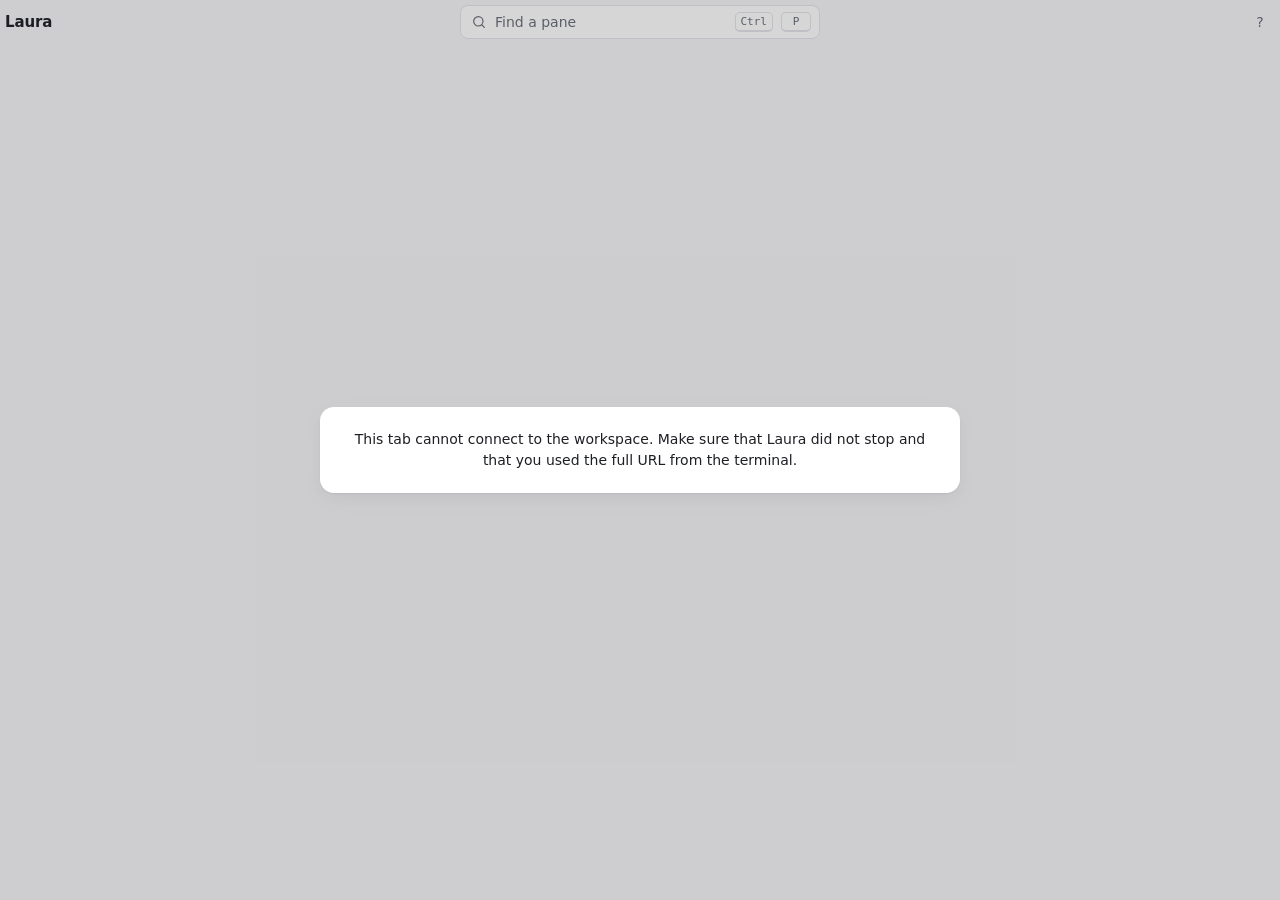
==== assets/web/index.html @ 5c7837b5 "The web app returns to the workspaces, and the start errors read plainly (#94) Co-Authored-By: Claud" ====
<!doctype html>
<html lang="en">
<head>
<meta charset="utf-8">
<title>Laura</title>
<base target="_blank">
<link rel="stylesheet" href="xterm.css">
<link rel="stylesheet" href="style.css">
<script src="xterm.js"></script>
<script src="addon-webgl.js"></script>
<script src="addon-unicode11.js"></script>
<script src="idiomorph.js"></script>
</head>
<body>
<header id="top"><div class="l"><a class="brand tip-l" id="brand">Laura</a><button class="wsw tip-l" id="wsw" aria-haspopup="menu" aria-expanded="false" aria-controls="menu" disabled><span class="wl" id="wlabel"></span><span class="crumb" id="wroot"></span><span class="caret" id="caret" hidden>▾</span></button></div><button class="find tip-c" id="findbtn" data-tip="Find a pane  Ctrl+P" aria-label="Find a pane  Ctrl+P"><svg class="ic" viewBox="0 0 24 24" fill="none" stroke="currentColor" stroke-width="1.8" stroke-linecap="round"><circle cx="11" cy="11" r="7"/><path d="m20 20-3.5-3.5"/></svg><span>Find a pane</span><kbd>Ctrl</kbd><kbd>P</kbd></button><div class="r"><button class="iconbtn" id="helpbtn" data-tip="Keystrokes  Ctrl+H" aria-label="Keystrokes  Ctrl+H">?</button></div><div class="menu" id="menu" role="menu" aria-label="Workspaces" tabindex="-1" hidden></div></header>
<div id="grid">
<div id="ws" tabindex="-1"></div>
<div id="notice"></div>
</div>
<div id="status"><div id="hint"></div><div id="sbar"></div></div>
<div id="veil" class="veil" hidden><div id="help" class="modal help" hidden></div><div id="popup" class="modal" hidden><input id="pq" placeholder="Find a pane or a workspace" autocomplete="off"><div id="prows"></div></div></div>
<div id="overlay" hidden><div class="box"><p id="overlay-text"></p><div class="obtns"><button id="continue" hidden>Use this tab</button><button id="showws" hidden>Show the workspaces</button></div></div></div>
<script src="app.js"></script>
</body>
</html>
---- assets/web/xterm.css ----
/**
 * Copyright (c) 2014 The xterm.js authors. All rights reserved.
 * Copyright (c) 2012-2013, Christopher Jeffrey (MIT License)
 * https://github.com/chjj/term.js
 * @license MIT
 *
 * Permission is hereby granted, free of charge, to any person obtaining a copy
 * of this software and associated documentation files (the "Software"), to deal
 * in the Software without restriction, including without limitation the rights
 * to use, copy, modify, merge, publish, distribute, sublicense, and/or sell
 * copies of the Software, and to permit persons to whom the Software is
 * furnished to do so, subject to the following conditions:
 *
 * The above copyright notice and this permission notice shall be included in
 * all copies or substantial portions of the Software.
 *
 * THE SOFTWARE IS PROVIDED "AS IS", WITHOUT WARRANTY OF ANY KIND, EXPRESS OR
 * IMPLIED, INCLUDING BUT NOT LIMITED TO THE WARRANTIES OF MERCHANTABILITY,
 * FITNESS FOR A PARTICULAR PURPOSE AND NONINFRINGEMENT. IN NO EVENT SHALL THE
 * AUTHORS OR COPYRIGHT HOLDERS BE LIABLE FOR ANY CLAIM, DAMAGES OR OTHER
 * LIABILITY, WHETHER IN AN ACTION OF CONTRACT, TORT OR OTHERWISE, ARISING FROM,
 * OUT OF OR IN CONNECTION WITH THE SOFTWARE OR THE USE OR OTHER DEALINGS IN
 * THE SOFTWARE.
 *
 * Originally forked from (with the author's permission):
 *   Fabrice Bellard's javascript vt100 for jslinux:
 *   http://bellard.org/jslinux/
 *   Copyright (c) 2011 Fabrice Bellard
 *   The original design remains. The terminal itself
 *   has been extended to include xterm CSI codes, among
 *   other features.
 */

/**
 *  Default styles for xterm.js
 */

.xterm {
    cursor: text;
    position: relative;
    user-select: none;
    -ms-user-select: none;
    -webkit-user-select: none;
}

.xterm.focus,
.xterm:focus {
    outline: none;
}

.xterm .xterm-helpers {
    position: absolute;
    top: 0;
    /**
     * The z-index of the helpers must be higher than the canvases in order for
     * IMEs to appear on top.
     */
    z-index: 5;
}

.xterm .xterm-helper-textarea {
    padding: 0;
    border: 0;
    margin: 0;
    /* Move textarea out of the screen to the far left, so that the cursor is not visible */
    position: absolute;
    opacity: 0;
    left: -9999em;
    top: 0;
    width: 0;
    height: 0;
    z-index: -5;
    /** Prevent wrapping so the IME appears against the textarea at the correct position */
    white-space: nowrap;
    overflow: hidden;
    resize: none;
}

.xterm .composition-view {
    /* TODO: Composition position got messed up somewhere */
    background: #000;
    color: #FFF;
    display: none;
    position: absolute;
    white-space: nowrap;
    z-index: 1;
}

.xterm .composition-view.active {
    display: block;
}

.xterm .xterm-viewport {
    /* On OS X this is required in order for the scroll bar to appear fully opaque */
    background-color: #000;
    overflow-y: scroll;
    cursor: default;
    position: absolute;
    right: 0;
    left: 0;
    top: 0;
    bottom: 0;
}

.xterm .xterm-screen {
    position: relative;
}

.xterm .xterm-screen canvas {
    position: absolute;
    left: 0;
    top: 0;
}

.xterm-char-measure-element {
    display: inline-block;
    visibility: hidden;
    position: absolute;
    top: 0;
    left: -9999em;
    line-height: normal;
}

.xterm.enable-mouse-events {
    /* When mouse events are enabled (eg. tmux), revert to the standard pointer cursor */
    cursor: default;
}

.xterm.xterm-cursor-pointer,
.xterm .xterm-cursor-pointer {
    cursor: pointer;
}

.xterm.column-select.focus {
    /* Column selection mode */
    cursor: crosshair;
}

.xterm .xterm-accessibility:not(.debug),
.xterm .xterm-message {
    position: absolute;
    left: 0;
    top: 0;
    bottom: 0;
    right: 0;
    z-index: 10;
    color: transparent;
    pointer-events: none;
}

.xterm .xterm-accessibility-tree:not(.debug) *::selection {
  color: transparent;
}

.xterm .xterm-accessibility-tree {
  font-family: monospace;
  user-select: text;
  white-space: pre;
}

.xterm .xterm-accessibility-tree > div {
  transform-origin: left;
  width: fit-content;
}

.xterm .live-region {
    position: absolute;
    left: -9999px;
    width: 1px;
    height: 1px;
    overflow: hidden;
}

.xterm-dim {
    /* Dim should not apply to background, so the opacity of the foreground color is applied
     * explicitly in the generated class and reset to 1 here */
    opacity: 1 !important;
}

.xterm-underline-1 { text-decoration: underline; }
.xterm-underline-2 { text-decoration: double underline; }
.xterm-underline-3 { text-decoration: wavy underline; }
.xterm-underline-4 { text-decoration: dotted underline; }
.xterm-underline-5 { text-decoration: dashed underline; }

.xterm-overline {
    text-decoration: overline;
}

.xterm-overline.xterm-underline-1 { text-decoration: overline underline; }
.xterm-overline.xterm-underline-2 { text-decoration: overline double underline; }
.xterm-overline.xterm-underline-3 { text-decoration: overline wavy underline; }
.xterm-overline.xterm-underline-4 { text-decoration: overline dotted underline; }
.xterm-overline.xterm-underline-5 { text-decoration: overline dashed underline; }

.xterm-strikethrough {
    text-decoration: line-through;
}

.xterm-screen .xterm-decoration-container .xterm-decoration {
	z-index: 6;
	position: absolute;
}

.xterm-screen .xterm-decoration-container .xterm-decoration.xterm-decoration-top-layer {
	z-index: 7;
}

.xterm-decoration-overview-ruler {
    z-index: 8;
    position: absolute;
    top: 0;
    right: 0;
    pointer-events: none;
}

.xterm-decoration-top {
    z-index: 2;
    position: relative;
}



/* Derived from vs/base/browser/ui/scrollbar/media/scrollbar.css */

/* xterm.js customization: Override xterm's cursor style */
.xterm .xterm-scrollable-element > .scrollbar {
    cursor: default;
}

/* Arrows */
.xterm .xterm-scrollable-element > .scrollbar > .scra {
	cursor: pointer;
	font-size: 11px !important;
}

.xterm .xterm-scrollable-element > .visible {
	opacity: 1;

	/* Background rule added for IE9 - to allow clicks on dom node */
	background:rgba(0,0,0,0);

	transition: opacity 100ms linear;
	/* In front of peek view */
	z-index: 11;
}
.xterm .xterm-scrollable-element > .invisible {
	opacity: 0;
	pointer-events: none;
}
.xterm .xterm-scrollable-element > .invisible.fade {
	transition: opacity 800ms linear;
}

/* Scrollable Content Inset Shadow */
.xterm .xterm-scrollable-element > .shadow {
	position: absolute;
	display: none;
}
.xterm .xterm-scrollable-element > .shadow.top {
	display: block;
	top: 0;
	left: 3px;
	height: 3px;
	width: 100%;
	box-shadow: var(--vscode-scrollbar-shadow, #000) 0 6px 6px -6px inset;
}
.xterm .xterm-scrollable-element > .shadow.left {
	display: block;
	top: 3px;
	left: 0;
	height: 100%;
	width: 3px;
	box-shadow: var(--vscode-scrollbar-shadow, #000) 6px 0 6px -6px inset;
}
.xterm .xterm-scrollable-element > .shadow.top-left-corner {
	display: block;
	top: 0;
	left: 0;
	height: 3px;
	width: 3px;
}
.xterm .xterm-scrollable-element > .shadow.top.left {
	box-shadow: var(--vscode-scrollbar-shadow, #000) 6px 0 6px -6px inset;
}
---- assets/web/style.css ----
/* The workspace is light; the shell and an editor view keep Nord. The ANSI palette is the one place
   colors live: app.js hands `:root`'s Nord set and `--term-*` to xterm.js, and `src/web.rs` styles
   pane rows with `var(--ansi-N)`, which `.rows` overrides with a light set. */
/* Bundled, so the cell grid measures one font on every machine. */
@font-face { font-family: Inter; src: url(/fonts/Inter.woff2) format("woff2"); font-weight: 100 900; font-display: block; }
@font-face { font-family: "JetBrains Mono"; src: url(/fonts/JetBrainsMono.woff2) format("woff2"); font-weight: 100 800; font-display: block; }
:root {
  --bg: #f5f5f7; --pane: #fff; --line: #e3e4e9; --line2: #eeeff2;
  --fg: #1d1f24; --mute: #686d78; --faint: #a0a4ad;
  --acc: #4f5bd5; --acc-soft: #eff0fd; --acc-line: #c7ccf5;
  --hl: #fdf6d3;
  --warn: #9a5a09; --warn-soft: #fff5e6; --warn-line: #f0d6a6;
  --you: #3d4250;
  --ok: #1d7d4c; --ok-soft: #e4f5eb; --bad: #bf3a32; --bad-soft: #fdeceb;
  --sans: Inter, system-ui, sans-serif; --mono: "JetBrains Mono", ui-monospace, Consolas, monospace;
  --thumb: #c4c7cf;
  --r: 10px; --shadow: 0 1px 2px rgb(16 24 40 / .05), 0 6px 20px rgb(16 24 40 / .06);
  --term-bg: #2e3440; --term-fg: #d8dee9; --term-sel: #434c5e;
  --ansi-0: #3b4252; --ansi-1: #bf616a; --ansi-2: #a3be8c; --ansi-3: #ebcb8b;
  --ansi-4: #81a1c1; --ansi-5: #b48ead; --ansi-6: #88c0d0; --ansi-7: #e5e9f0;
  --ansi-8: #4c566a; --ansi-9: #bf616a; --ansi-10: #a3be8c; --ansi-11: #ebcb8b;
  --ansi-12: #81a1c1; --ansi-13: #b48ead; --ansi-14: #8fbcbb; --ansi-15: #eceff4;
}
/* Matches `src/web.rs` LIGHT. */
.rows {
  --ansi-0: #24292f; --ansi-1: #cf222e; --ansi-2: #1d7d4c; --ansi-3: #9a5a09;
  --ansi-4: #0550ae; --ansi-5: #8250df; --ansi-6: #1b7c83; --ansi-7: #6e7781;
  --ansi-8: #686d78; --ansi-9: #bf3a32; --ansi-10: #1d7d4c; --ansi-11: #9a5a09;
  --ansi-12: #0550ae; --ansi-13: #8250df; --ansi-14: #1b7c83; --ansi-15: #1d1f24;
}

html, body { margin: 0; height: 100%; overflow: hidden; background: var(--bg); color: var(--fg); }
/* A window smaller than the workspace's minimum scrolls; `#top`, `#grid` and `#status` lay out on
   the body, not on the window. */
html { overflow: auto; }
body { position: relative; min-width: 400px; min-height: 300px; }
body, button { font: 14px var(--sans); -webkit-font-smoothing: antialiased; }
body { line-height: 1.5; }
/* The cell grid stays monospace, so measurement and the rows don't move. */
.probe, .row, .g, .term { font-family: var(--mono); }
.probe { position: absolute; visibility: hidden; white-space: pre; line-height: normal; }
.mute { color: var(--mute); }
.sm { font-size: 12px; }

/* A button's tooltip, which shows at once: the label, two spaces, the keystroke. It aligns to the
   button's right edge; `.tip-c` centers it, `.tip-l` aligns it left, `.tip-up` puts it above. */
[data-tip] { position: relative; }
[data-tip]:hover::after {
  content: attr(data-tip); position: absolute; top: calc(100% + 6px); right: 0; z-index: 60; white-space: pre;
  pointer-events: none; padding: 4px 8px; border-radius: 6px; font: 500 12px/1.4 var(--sans); color: #fff; background: #23262d;
}
.tip-c[data-tip]:hover::after { right: auto; left: 50%; transform: translateX(-50%); }
.tip-l[data-tip]:hover::after { right: auto; left: 0; }
.tip-up[data-tip]:hover::after { top: auto; bottom: calc(100% + 6px); }
/* The highlight chip's `×` has its own tooltip. */
.hlc:has(.x:hover)::after { display: none; }

/* The top bar and the bottom line line up with the panes' outer edges: `--side` is the grid's
   margin (`report` in app.js), and a pane's card is inset 5px. */
#top {
  position: absolute; top: 0; left: 0; right: 0; height: 44px; box-sizing: border-box;
  display: grid; grid-template-columns: 1fr auto 1fr; align-items: center; gap: 12px; padding: 0 calc(var(--side, 0px) + 5px);
}
#top .l, #top .r { display: flex; align-items: center; gap: 10px; min-width: 0; }
#top .r { grid-column: 3; justify-content: flex-end; }
.brand { font-weight: 600; font-size: 15px; letter-spacing: -.01em; }
/* With a Laura server, the brand links to the Laura server's page; without one it is plain text. */
a.brand { color: inherit; text-decoration: none; }
a.brand[href]:hover { color: var(--acc); }
/* A long folder ends in … at its column's edge, short of **Find a pane**. */
.crumb { color: var(--mute); white-space: nowrap; overflow: hidden; text-overflow: ellipsis; }
.crumb::before { content: "/"; margin-right: 10px; color: var(--faint); }
.crumb:empty { display: none; }
/* The workspace switcher: the session label and the folder, then ▾ when it has a menu. In a narrow
   window the folder ends in … first, then the session label. */
.wsw {
  display: flex; align-items: center; gap: 8px; min-width: 0; padding: 3px 8px; cursor: pointer;
  color: var(--fg); background: none; border: 1px solid transparent; border-radius: 8px;
}
.wsw:not(:disabled):hover, .wsw[aria-expanded=true] { background: #fff; border-color: var(--line); }
.wsw:disabled { cursor: default; padding-left: 0; }
.wsw[aria-expanded=true]::after { display: none; }
.wsw .wl { flex: 0 1 auto; min-width: 2ch; font-weight: 500; white-space: nowrap; overflow: hidden; text-overflow: ellipsis; }
.wsw .crumb { flex: 0 1000 auto; min-width: 0; }
.wsw .crumb::before { content: none; }
.fallback { color: var(--mute); font-weight: 400 !important; }
.caret { flex: none; color: var(--faint); font-size: 11px; }
.menu {
  position: absolute; top: 40px; z-index: 45; width: 360px; max-width: calc(100vw - 16px); box-sizing: border-box;
  padding: 6px 0; background: #fff; border: 1px solid var(--line); border-radius: var(--r); box-shadow: var(--shadow); outline: none;
}
.mh, .ph { padding: 4px 14px; font-size: 11px; text-transform: uppercase; letter-spacing: .05em; color: var(--faint); }
.mi { display: flex; align-items: center; gap: 10px; padding: 7px 14px; cursor: pointer; }
.mi:is(:hover, .on) { background: var(--acc-soft); }
.mi.cur { cursor: default; background: none; }
.wdot { width: 8px; height: 8px; border-radius: 50%; background: var(--faint); flex: none; }
.mi.cur .wdot { background: var(--acc); }
.mt { min-width: 0; }
.mt > div { white-space: nowrap; overflow: hidden; text-overflow: ellipsis; }
.mt .wl { font-weight: 500; }
.mt .p { font: 12px var(--mono); color: var(--mute); }
.chk { margin-left: auto; color: var(--acc); }
.nt { margin-left: auto; flex: none; padding: 0 7px; color: var(--mute); background: #fff; border: 1px solid var(--line); border-radius: 6px; cursor: pointer; }
.nt:hover { color: var(--fg); }
.msep { margin: 6px 0; border-top: 1px solid var(--line2); }
.mnew { color: var(--acc); font-weight: 500; }
.mfoot { padding: 4px 14px; font-size: 12px; color: var(--mute); }
.iconbtn {
  width: 30px; height: 30px; display: grid; place-items: center; border: 0; border-radius: 7px;
  color: var(--mute); background: none; cursor: pointer;
}
.iconbtn:hover { background: #e9eaee; color: var(--fg); }
.find {
  width: 360px; display: flex; align-items: center; gap: 8px; padding: 6px 8px 6px 10px; cursor: pointer;
  color: var(--mute); background: #fff; border: 1px solid var(--line); border-radius: 8px;
}
.find:hover { border-color: #cfd2da; }
.find span { flex: 1; text-align: left; }
/* In a narrow window the top bar has no room for the 360px box, so it shows only the ⌕; its
   tooltip names it. */
@media (width < 600px) {
  .find { width: auto; }
  .find :is(span, kbd) { display: none; }
}

/* Laura's cell grid, right below the top bar and centered across. Not `transform`, which blurs
   xterm's WebGL canvas. */
#grid {
  position: absolute; top: 44px; left: 0; right: 0; margin: 0 auto;
  width: calc(var(--cw) * var(--cols)); height: calc(var(--ch) * var(--rows));
}
#ws { position: absolute; inset: 0; outline: none; }

/* Every pane sits on Laura's cell grid: x/y/w/h are cells, --cw/--ch one cell in px. The card is
   inset 5px in the pane's cells, so two panes are 10px apart and the card's inner edge is 6px in. */
/* A size container, so a narrow pane's header drops its parts in steps and a short pane shows its
   line (below); the layout sets each pane's width and height, so containment changes no size.
   Containment makes each pane a stacking context: the hovered pane comes forward, so its tooltips
   cover its neighbors. */
.pane { position: absolute; box-sizing: border-box; container-type: size; }
.pane:hover { z-index: 1; }
/* A popover can extend past its pane, over the neighbors. */
.pane:has(> .popwrap) { z-index: 2; }
.pane::before {
  content: ""; position: absolute; pointer-events: none; inset: 5px;
  background: var(--pane); border: 1px solid var(--line); border-radius: var(--r);
  transition: border-color .15s, box-shadow .15s;
}
.pane.focused::before { border-color: var(--acc); box-shadow: 0 0 0 3px var(--acc-soft); }

/* The pane header covers the rect's top two border rows; the body keeps (w-2)×(h-3) cells, as
   `Tab::inner` sizes the terminals. */
.head {
  position: absolute; top: 6px; left: 6px; right: 6px; z-index: 3; height: calc(3 * var(--ch) - 12px);
  box-sizing: border-box; display: flex; align-items: center; gap: 8px; padding: 0 8px 0 12px;
  border-bottom: 1px solid var(--line2); white-space: nowrap;
}
/* !important: over each element's own `display`. */
.head [hidden] { display: none !important; }
:where(.head) button { font: inherit; color: inherit; background: none; border: 0; padding: 0; cursor: pointer; }
.ic { width: 16px; height: 16px; flex: none; }
.head > .ic { color: var(--faint); }
.grow { flex: 1; }
.pid { font: 500 11px/18px var(--mono); color: var(--mute); border: 1px solid var(--line); border-radius: 5px; padding: 0 5px; }
.pane.focused .pid { color: #fff; background: var(--acc); border-color: var(--acc); }
/* The unseen marker. */
.dot { width: 7px; height: 7px; border-radius: 50%; background: var(--acc); flex: none; }
.pane:not(.unseen) .dot { display: none; }
.name { font-weight: 500; display: flex; align-items: center; gap: 6px; min-width: 48px; flex-shrink: 0.1; }
.nm { min-width: 0; overflow: hidden; text-overflow: ellipsis; }
.chips { display: flex; align-items: center; gap: 8px; }
/* A narrow header's chips, folded into one dot. */
.cdot { display: none; width: 8px; height: 8px; border-radius: 50%; background: var(--warn); flex: none; }
.delta { display: flex; gap: 4px; font: 500 12px var(--mono); }
.add { color: var(--ok); }
.del { color: var(--bad); }
.chip {
  display: inline-flex; align-items: center; gap: 5px; height: 22px; padding: 0 8px; border-radius: 11px;
  font-size: 12px; font-weight: 500; background: #f0f1f4; color: var(--mute);
}
.chip.ok { background: var(--ok-soft); color: var(--ok); }
.chip.warn { background: var(--warn-soft); color: var(--warn); }
.chip.bad { background: var(--bad-soft); color: var(--bad); }
.chip.new { background: var(--acc-soft); color: var(--acc); }
.chip.hlc { background: var(--hl); color: #7a5b06; }
.chip.hlc:hover { background: #fbefb5; }
.chip.sm { height: 18px; font-size: 11px; padding: 0 6px; }
.chip .ic { width: 13px; height: 13px; }
.chip .x { margin-left: 2px; padding: 0 2px; border-radius: 4px; opacity: .7; }
.chip .x:hover { opacity: 1; background: rgb(0 0 0 / .06); }
.threads { display: flex; align-items: center; gap: 6px; height: 30px; padding: 0 8px 0 4px; border-radius: 7px; font-size: 13px; color: var(--mute); }
.threads:hover, .threads.on { background: #f0f1f4; color: var(--fg); }
.submit {
  height: 28px; padding: 0 10px; border-radius: 7px; font-size: 13px; font-weight: 500;
  color: #fff; background: var(--acc);
}
.submit:hover { filter: brightness(1.07); }
.submit.submitting { opacity: .7; }
.submit.failed { background: var(--bad); }
.tools { display: flex; gap: 2px; padding-left: 4px; margin-left: 2px; border-left: 1px solid var(--line2); }
.tool { width: 28px; height: 28px; display: grid; place-items: center; border-radius: 7px; color: var(--mute); }
.tool:hover { background: #f0f1f4; color: var(--fg); }
.tool.on, .pane.comment-mode .tool[data-act=cm] { background: var(--acc-soft); color: var(--acc); }
.head .more { display: none; }
/* A narrow pane's header drops its parts in steps until it fits (`fitHead` in app.js sets
   `data-fit`); every action stays one click away in **More**. */
.pane:is([data-fit="1"], [data-fit="2"], [data-fit="3"], [data-fit="4"], [data-fit="5"]) :is(.tl, .head > .ic) { display: none; }
.pane:is([data-fit="2"], [data-fit="3"], [data-fit="4"], [data-fit="5"]) .head :is(.chips, .delta, .url, .spin, .live) { display: none; }
.pane:is([data-fit="2"], [data-fit="3"], [data-fit="4"], [data-fit="5"]) .head .cdot { display: block; }
.pane:is([data-fit="3"], [data-fit="4"], [data-fit="5"]) .head .tools { display: none; }
.pane:is([data-fit="3"], [data-fit="4"], [data-fit="5"]) .head .more { display: grid; }
.pane:is([data-fit="4"], [data-fit="5"]) .head :is(.threads, .submit, .seg) { display: none; }
.pane:is([data-fit="4"], [data-fit="5"]) .head .name { min-width: 0; }
.pane:is([data-fit="4"], [data-fit="5"]) .pop.more .hd { display: flex; }
/* The editor view has no tools, so **More** would be empty until its `.hd` rows show. */
.pane.editor[data-fit="3"] .head .more { display: none; }
.pane[data-fit="5"] .head :is(.pid, .cdot) { display: none; }
.pane[data-fit="5"] .head { padding-left: 8px; }
/* A pane too small to read shows a line in place of its body. `visibility`, so the shell's
   terminal and a browser pane's page keep their size. */
@container (max-width: 160px) or (max-height: 100px) {
  .pane .narrow { display: grid; }
  .pane :is(.rows, iframe, .cbtn, .banner) { display: none !important; }
  .pane :is(.term, .view, .cmhint) { visibility: hidden !important; }
}
.narrow {
  display: none; position: absolute; inset: calc(3 * var(--ch)) 12px 12px; place-items: center;
  text-align: center; font-size: 12.5px; color: var(--mute); white-space: normal;
  overflow: hidden; overflow-wrap: anywhere;
}
.narrow:hover::after { display: none; }
/* A short pane has no room below its header: the line takes the whole card. */
@container (max-height: 100px) {
  .pane .head { display: none; }
  .narrow { inset: 5px 12px; }
}
/* A line that overflows its box shows as a ⚠; its tooltip reads the line (`fitNarrow`). */
.pane[data-clip] .narrow { font-size: 0; overflow: visible; }
.pane[data-clip] .narrow::before { content: "⚠"; font-size: 16px; color: var(--warn); }
.pane[data-clip] .narrow:hover::after { display: block; top: 50%; right: auto; left: 50%; transform: translateX(-50%); width: max-content; max-width: 200px; white-space: normal; }
.seg { display: inline-flex; padding: 2px; border-radius: 8px; background: #f0f1f4; }
.seg button { height: 22px; padding: 0 8px; border-radius: 6px; font-size: 12px; color: var(--mute); }
.seg button.on { background: #fff; color: var(--fg); box-shadow: 0 1px 2px rgb(16 24 40 / .1); }

kbd {
  display: inline-block; min-width: 18px; padding: 0 5px; text-align: center;
  font: 500 11px/17px var(--mono); color: var(--mute);
  background: #fff; border: 1px solid var(--line); border-bottom-width: 2px; border-radius: 5px;
}
.btn { padding: 5px 10px; border-radius: 7px; border: 1px solid var(--line); background: #fff; font-size: 13px; color: inherit; cursor: pointer; }
.btn:hover { border-color: #cfd2da; }
.btn.pri { background: var(--acc); border-color: var(--acc); color: #fff; }

/* A frozen file pane's banner, below the header; the body moves down by the banner's height
   (`--bn`, set in `makePane`). */
.banner {
  display: none; position: absolute; top: calc(3 * var(--ch) - 6px); left: 6px; right: 6px;
  box-sizing: border-box; align-items: center; gap: 10px; padding: 8px 10px 8px 14px; font-size: 13px;
  background: var(--warn-soft); border-bottom: 1px solid var(--warn-line); color: #6f4307;
}
.pane.file.frozen .banner { display: flex; }
.banner > span:first-child { min-width: 0; }
.banner .btn { flex: none; white-space: nowrap; padding: 3px 9px; font-size: 12.5px; }

/* The right border cell is left to the scrollbar. */
.term, .rows { position: absolute; left: var(--cw); top: calc(3 * var(--ch) - 6px + var(--bn, 0px)); bottom: 6px; }
/* Use clip, not hidden. When a hidden box gets the focus, the browser scrolls the box to the input
   textarea of xterm. After the pane becomes narrower, the textarea can be past the right edge. Then
   the scroll moves the terminal out of view. */
.term { right: var(--cw); overflow: clip; }
.rows { right: 6px; overflow: hidden auto; scrollbar-width: thin; scrollbar-color: var(--thumb) transparent; }
/* The body's bottom corners follow the card's, so a band or a page cut off by the scroll stays inside the border. */
.term, .rows, .pane iframe { border-radius: 0 0 calc(var(--r) - 1px) calc(var(--r) - 1px); }
/* xterm's own scrollbar, as `.rows` draws one. !important: over xterm's inline sizes and colors. */
.xterm .xterm-scrollable-element > .scrollbar.vertical { width: 10px !important; }
.xterm .xterm-scrollable-element > .scrollbar.vertical > .slider {
  left: 2px !important; width: 6px !important; border-radius: 3px; background: var(--thumb) !important;
}
/* A terminal's dark body fills the card below the header; the padding keeps the cells where
   they were. xterm's size comes from `resize`, not from this box. */
.pane:is(.shell, .editor) .term {
  left: 6px; right: 6px;
  padding: 0 calc(var(--cw) - 6px);
  background: var(--term-bg);
}
/* An editor pane in its file view keeps its xterm fed, hidden but measurable. */
.pane.file .term { visibility: hidden; }
.pane:not(.file, .browser) .rows { display: none; }
/* A browser pane's frames (#107), drawn 1:1 on the canvas. White, as an HTML page's. */
.view { display: none; }
.pane.browser .term { display: none; }
.pane.browser .view {
  display: block; position: absolute; left: var(--cw); right: var(--cw); top: calc(3 * var(--ch) - 6px); bottom: 6px;
  overflow: hidden; background: #fff; border-radius: 0 0 calc(var(--r) - 1px) calc(var(--r) - 1px);
}
.view canvas { display: block; user-select: none; touch-action: none; }
/* An emulated device: the page at the device's size, on a gray backdrop. */
.pane.browser .view.emu { background: #e6e8ee; }
/* The agent's click and typing, drawn by the web app over the canvas: the agent's screenshots don't
   show them. The page's dialog stays above them. */
.amark { position: absolute; z-index: 3; pointer-events: none; }
.amark.ring {
  width: 30px; height: 30px; margin: -17px 0 0 -17px; border-radius: 50%; border: 2px solid var(--acc);
  background: rgb(79 91 213 / .14); animation: ring 1s ease-out forwards;
}
.amark.field { margin: -6px; padding: 4px; border: 2px solid var(--acc); border-radius: 8px; opacity: 0; transition: opacity .3s; }
.amark.field.on { opacity: 1; transition: none; }
@keyframes ring { 0% { transform: scale(.5); opacity: 1; } 50% { transform: scale(1); opacity: .9; } 100% { opacity: 0; } }
/* The agent's recording of the page: a red dot on its chip. */
.chip.rec::before { content: ""; width: 7px; height: 7px; border-radius: 50%; background: var(--bad); display: inline-block; margin-right: 5px; }
/* The agent's screenshot: one flash over the page, below the page's dialog. */
.view.shot::after {
  content: ""; position: absolute; inset: 0; z-index: 4; pointer-events: none;
  box-shadow: inset 0 0 0 3px var(--acc); background: rgb(79 91 213 / .10); animation: shot .6s ease-out forwards;
}
@keyframes shot { to { opacity: 0; } }
@media (prefers-reduced-motion: reduce) { .view.shot::after { display: none; } }
/* A browser pane's thread, highlight, cursor and hover outlines, tags and pins, over the canvas as
   an HTML page's are in the page (draw.js). */
.marks { position: absolute; inset: 0; z-index: 2; pointer-events: none; overflow: hidden; }
.mk { position: absolute; outline-offset: 2px; }
.mk.th { outline: 1.5px dashed #9aa2ea; }
.mk.hl { outline: 2px solid #ebcb8b; background: #ebcb8b22; }
.mk.cur { outline: 1.5px solid var(--acc); }
.mk.hov { outline: 2px solid var(--acc); background: #4f5bd510; }
.mk-tag {
  position: absolute; padding: 0 6px; border-radius: 4px 4px 4px 0; font: 500 11px/16px var(--mono);
  color: #fff; background: var(--acc); white-space: nowrap;
}
.mk-pin {
  position: absolute; pointer-events: auto; cursor: pointer; display: flex; align-items: center; gap: 3px;
  padding: 2px 6px 2px 2px; border-radius: 12px 12px 12px 2px; background: #fff;
  box-shadow: 0 1px 2px rgb(16 24 40 / .08), 0 4px 14px rgb(16 24 40 / .14); font: 600 11px var(--sans); color: #686d78;
}
.mk-pin .av + .av { margin-left: -6px; }
.pane.browser.comment-mode .view canvas { cursor: crosshair !important; }
/* Back and forward, before the title, as in a browser tab. */
.navb { display: flex; gap: 2px; margin-left: -4px; }
.navb .tool:disabled { opacity: .35; cursor: default; background: none; color: var(--mute); }
/* The URL beside the title, an address field: a click edits it, Enter goes there. */
.head .url {
  flex: 1 1 260px; max-width: 380px; min-width: 60px; height: 26px; box-sizing: border-box; text-overflow: ellipsis;
  font: 12px var(--mono); color: var(--mute); background: var(--bg); border: 1px solid var(--line2); border-radius: 13px; padding: 0 12px; outline: none;
}
.head .url:hover { border-color: var(--line); color: var(--fg); }
.head .url:focus { border-color: var(--acc-line); box-shadow: 0 0 0 3px var(--acc-soft); color: var(--fg); background: #fff; }
/* The live badge and the spinner. */
.live { display: inline-flex; align-items: center; gap: 5px; height: 22px; padding: 0 8px; border-radius: 11px; font: 500 12px var(--sans); color: var(--mute); }
.live::before { content: ""; width: 7px; height: 7px; border-radius: 50%; background: var(--ok); }
.live.lag { background: var(--warn-soft); color: var(--warn); }
.live.lag::before { background: #e09a1c; }
.spin { width: 14px; height: 14px; box-sizing: border-box; border-radius: 50%; border: 2px solid var(--acc-line); border-top-color: var(--acc); animation: spin .8s linear infinite; }
@keyframes spin { to { transform: rotate(360deg); } }
/* The page's dialog: drawn by the web app over the canvas, since the stream doesn't show it. */
.pane.browser .dlgwrap { position: absolute; inset: 0; z-index: 5; background: rgb(16 24 40 / .16); }
.pane.browser .pop.dlg { top: 18px; left: 50%; right: auto; transform: translateX(-50%); width: 340px; }
.pop.dlg input {
  display: block; box-sizing: border-box; width: 100%; margin-bottom: 4px; padding: 6px 9px; border: 1px solid var(--line);
  border-radius: 7px; outline: none; font: 13px var(--sans); color: var(--fg);
}
.pop.dlg input:focus { border-color: var(--acc-line); box-shadow: 0 0 0 3px var(--acc-soft); }
/* A browser pane has no lines to comment on or diff: comment mode picks an element. */
.pane.browser .tool:is([data-act=comment], [data-act=toggle_diff]) { display: none; }
/* A row is the pane's inner width, so its background stops at the border. */
.row {
  white-space: pre; height: var(--ch); line-height: var(--ch); cursor: default;
  width: calc(var(--cw) * (var(--w) - 2));
  letter-spacing: calc(var(--cw) - var(--pw));
}
.g { user-select: none; }
/* A reloaded row or block whose text changed. */
.flash { animation: flash 2.6s ease-out; }
@keyframes flash { 0%, 30% { background: #d6f2e1; } }
/* An HTML file's page over the pane's body. White: a page without a background would show its
   default black text on the workspace's gray. */
.pane iframe {
  position: absolute; left: var(--cw); top: calc(3 * var(--ch) - 6px + var(--bn, 0px)); width: calc(100% - 2 * var(--cw));
  border: 0; background: #fff;
  /* A frame doesn't stretch between top and bottom. */
  height: calc(100% - 3 * var(--ch) - var(--bn, 0px));
}
.pane:not(.file) iframe { display: none; }
/* The page's cursor thread or comment box floats below the cursor's element (`place` in app.js). */
:is(.pane:has(> iframe), .pane.browser) .rows {
  top: var(--fy, 0px); left: var(--fx, 0px); right: auto; bottom: auto; z-index: 2;
  width: min(290px, calc(100% - 2 * var(--cw) - 16px)); max-height: calc(100% - 3 * var(--ch) - 16px);
}
:is(.pane:has(> iframe), .pane.browser) .inl { width: auto; margin: 0; }
:is(.pane:has(> iframe), .pane.browser) .inl .card { margin: 0; box-shadow: var(--shadow); }
/* A page's header has the comment-mode tool in place of the comment tool. */
.pane:has(> iframe) .tool[data-act=comment], .pane:not(:has(> iframe), .browser) .tool[data-act=cm] { display: none; }
.pane.file.comment-mode iframe, .pane.browser.comment-mode .view { outline: 2px solid var(--acc); outline-offset: -2px; }
.cmhint {
  display: none; position: absolute; top: calc(3 * var(--ch) + 6px + var(--bn, 0px)); left: 50%; transform: translateX(-50%);
  z-index: 3; gap: 8px; align-items: center; padding: 5px 6px 5px 12px; border-radius: 18px;
  font-size: 12.5px; color: #fff; background: #23262d; box-shadow: var(--shadow); white-space: nowrap;
}
.pane:is(.file, .browser).comment-mode .cmhint { display: flex; }
/* A browser pane's thread whose element isn't on the page. */
.trow.lost .tx { opacity: .55; }
.cmhint kbd { background: transparent; color: #c9ccd4; border-color: #4a4f5a; }
.cmhint button { padding: 2px 8px; border: 0; border-radius: 12px; background: #3a3f4a; font-size: 12px; color: inherit; cursor: pointer; }

/* A rendered markdown block: the gutter on the grid, the block in a proportional font beside it.
   Blocks are spaced as on GitHub (github-markdown-css). Each block is its own unit, so the spacing
   is the block's padding, which keeps the gutter's number on the first line. */
.blk { position: relative; display: flex; width: calc(var(--cw) * (var(--w) - 2)); cursor: default; --blk: var(--pane); padding-block: 8px; }
.blk:has(> .md > :is(h1, h2, h3, h4, h5, h6)) { padding-top: 24px; }
/* A list's items are blocks of their own, closer together. */
.blk:has(> .md > :is(ul, ol)):has(+ .blk > .md > :is(ul, ol)) { padding-bottom: 0; }
.blk:has(> .md > :is(ul, ol)) + .blk:has(> .md > :is(ul, ol)) { padding-top: 4px; }
.blk .g {
  white-space: pre; flex: none; line-height: var(--ch);
  letter-spacing: calc(var(--cw) - var(--pw));
}
.blk .md {
  flex: 1; min-width: 0; white-space: normal; letter-spacing: normal;
  font: 16px/1.5 var(--sans); padding-right: calc(2 * var(--cw));
  overflow-wrap: anywhere;
}
/* Hover and a thread's tint under the cursor and the highlight. */
:where(.rows > [data-row]):hover { background: #f6f6f9; }
.has-th { background: #f4f5fe; }
/* The diff view colors whole rows, which read better on white than colored text alone. */
.row[data-diff=add] { background: #ebf7ef; }
.row[data-diff=del] { background: #fdeeed; }
.blk.cur, .row.cur, .pane.focused .md .cur { background: var(--acc-soft); box-shadow: inset 2px 0 var(--acc); }
.blk.cur { --blk: var(--acc-soft); }
/* The highlight is one band over the cursor; the cursor's gutter number marks it (Decision 4).
   !important: over the number's inline color. `--blk` is the band's color, so a cursor
   item's nested list stays on the band. */
.blk.hl, .row.hl { background: var(--hl); box-shadow: none; --blk: var(--hl); }
/* The band's ends are rounded. */
.blk.hl:not(.hl + .blk.hl) { border-top-left-radius: 6px; border-top-right-radius: 6px; }
.blk.hl:not(:has(+ .hl)) { border-bottom-left-radius: 6px; border-bottom-right-radius: 6px; }
.hl.cur .g span { color: var(--acc) !important; font-weight: 600; }
/* A code line. Inline-block, not block: a copied code block keeps single
   newlines. Top-aligned, so a blank line isn't taller than the rest. */
.md pre [data-line] { display: inline-block; min-width: 100%; min-height: 1lh; vertical-align: top; }
/* A stop's thread caret, in the block's gutter on the stop's line (src/view.rs caret_cell). */
.md :is(li, pre [data-line]).th::before, .md tr.th > :first-child::before {
  content: "▾"; position: absolute; left: calc(var(--cw) * var(--caret)); font-family: var(--mono);
}
.md :is(li, pre [data-line]).th.shut::before, .md tr.th.shut > :first-child::before { content: "▸"; }
/* A list item's cursor band stops at its nested list. */
.md li.cur > :is(ul, ol) { background: var(--blk); }
.blk.dim .md { opacity: .42; }
.md > :first-child { margin-top: 0; }
.md > :last-child { margin-bottom: 0; }
.md p, .md ul, .md ol, .md pre, .md table, .md blockquote { margin: 0 0 16px; }
.md h1, .md h2, .md h3, .md h4, .md h5, .md h6 { margin: 0; line-height: 1.25; color: var(--fg); font-weight: 600; }
.md :is(h1, h2) { padding-bottom: .3em; border-bottom: 1px solid var(--line2); }
.md h1 { font-size: 2em; }
.md h2 { font-size: 1.5em; }
.md h3 { font-size: 1.25em; }
.md ul, .md ol { padding-left: 1.5em; }
/* A callout: a tint and a thin border, with no left bar, so the cursor's bar stays the only one. */
.md blockquote { padding: 8px 12px; background: #448aff12; border: 1px solid #448aff4d; border-radius: 8px; }
.md pre, .md table { overflow-x: auto; }
.md img { max-width: 100%; }
.md pre, .md code { font-family: var(--mono); }
/* !important: over syntect's inline theme background */
.md pre {
  padding: 16px; border: 1px solid var(--line2); border-radius: 8px; background: #f8f8fa !important;
  font-size: 13px; line-height: 1.7;
}
.md :not(pre) > code { background: #f2f3f6; padding: 1px 5px; border-radius: 4px; font-size: 13px; }
.md table { display: block; border-collapse: collapse; }
.md th, .md td { border: 1px solid var(--line); padding: 6px 13px; }
.md a { color: var(--acc); }
.md a[data-href] { cursor: pointer; text-decoration: underline; }
.md hr { border: 0; border-top: 1px solid var(--line); margin: .4em 0; }

/* A file pane's `+` just past the hovered line's text (`makePane` places it). */
.cbtn {
  display: none; position: absolute; z-index: 2; width: 24px; height: 24px; place-items: center; padding: 0;
  color: #fff; background: var(--acc); border: 0; border-radius: 7px; box-shadow: var(--shadow); cursor: pointer;
}
.cbtn .ic { width: 14px; height: 14px; }
.pane.file:hover .cbtn { display: grid; }
@keyframes enter { from { opacity: 0; transform: translateY(6px); } }

/* Threads below their line, the draft, and the pane's popovers (the review body, the thread list). */
:is(.card, .pop) button:not(.btn) { font: inherit; color: inherit; background: none; border: 0; padding: 0; cursor: pointer; }
.avs { display: flex; }
.avs .av + .av { margin-left: -6px; }
.av {
  width: 20px; height: 20px; flex: none; display: grid; place-items: center; border-radius: 50%;
  font: 600 10px var(--sans); color: #fff; background: var(--you); box-shadow: 0 0 0 2px #fff;
}
.av.agent { background: var(--acc); }
.card {
  padding: 10px 12px; font: 13px/1.5 var(--sans); background: #fff; border: 1px solid var(--line);
  border-radius: 10px; box-shadow: 0 1px 2px rgb(16 24 40 / .04);
}
/* A thread's card spans the text column: past the gutter (`--gx`, set in `paintThreads`) to the
   markdown's right padding. */
.inl { margin-left: var(--gx, 0px); width: calc(var(--cw) * (var(--w) - 4) - var(--gx, 0px)); }
.inl .card { margin: 6px 0 14px; }
.card.on { border-color: var(--acc-line); box-shadow: var(--shadow); }
.card.new { animation: enter .4s ease-out; }
.lbl { min-width: 0; overflow: hidden; text-overflow: ellipsis; white-space: nowrap; font: 11px var(--mono); }
.card.shut { display: flex; align-items: center; gap: 8px; padding: 6px 10px; cursor: pointer; }
.ch { display: flex; align-items: center; gap: 6px; margin-bottom: 8px; color: var(--mute); font-size: 12px; }
.anc { font: 500 11px/18px var(--mono); color: var(--acc); background: var(--acc-soft); padding: 0 6px; border-radius: 4px; flex: none; }
.card .mini { width: 20px; height: 20px; display: grid; place-items: center; border-radius: 5px; color: var(--faint); }
.card .mini:hover { background: #f0f1f4; color: var(--fg); }
.cm { display: flex; gap: 8px; }
.cm + .cm, .card > .draft { margin-top: 10px; }
/* A comment box inside a thread's card shows the card's header, not its own. */
.draft:not(.card) > .ch { display: none; }
.cm p { margin: 1px 0 0; overflow-wrap: anywhere; white-space: pre-wrap; }
.cm b { font-weight: 600; font-size: 12.5px; }
.cm > div { flex: 1; min-width: 0; }
.card .reply { margin-top: 8px; color: var(--mute); font-size: 12.5px; }
.card .reply:hover { color: var(--acc); }
.card .reply + .reply { margin-left: 12px; }
.card textarea, .pop textarea {
  display: block; box-sizing: border-box; width: 100%; resize: none; field-sizing: content;
  min-height: 56px; max-height: 160px; padding: 7px 9px; border: 1px solid var(--line); border-radius: 7px;
  outline: none; font: 13px/1.5 var(--sans); color: var(--fg);
}
.card textarea:focus, .pop textarea:focus { border-color: var(--acc-line); box-shadow: 0 0 0 3px var(--acc-soft); }
.pop textarea:read-only { color: var(--mute); background: #f8f8fa; }
.btn.pri:disabled { opacity: .6; cursor: default; }
.fa { display: flex; align-items: center; justify-content: flex-end; gap: 6px; margin-top: 8px; }
.fa .btn { padding: 3px 9px; font-size: 12.5px; display: inline-flex; gap: 6px; align-items: center; }
.fa .btn.pri kbd { background: transparent; color: #dfe2ff; border-color: rgb(255 255 255 / .35); }
.holdnote { margin-top: 8px; font-size: 12px; color: var(--mute); display: flex; gap: 6px; align-items: center; }
.holdnote::before { content: ""; width: 6px; height: 6px; border-radius: 50%; background: currentColor; flex: none; }
.pop {
  position: absolute; top: calc(3 * var(--ch)); right: 8px; z-index: 30; width: 360px; max-width: calc(100% - 16px);
  box-sizing: border-box; padding: 12px; font-size: 13px; background: #fff; border: 1px solid var(--line);
  border-radius: 12px; box-shadow: var(--shadow); max-height: calc(100% - 4 * var(--ch)); overflow: auto;
}
.ph { font-weight: 600; margin-bottom: 8px; }
.ph .mute { font-weight: 400; }
.pop p { margin: 0 0 10px; font-size: 12.5px; }
.pop code { font: 12px var(--mono); }
.pop button.trow { display: flex; align-items: center; gap: 8px; width: 100%; padding: 9px 10px; border-radius: 7px; text-align: left; font-size: 13px; }
.pop .trow:hover { background: #f4f5f8; }
.trow .tx { flex: 1; overflow: hidden; text-overflow: ellipsis; white-space: nowrap; }
/* A lost thread's card, below its row. Its chip keeps one line; the label shrinks. */
.pop .card { margin: 2px 0 8px; }
.pop .card .ch .chip { flex: none; white-space: nowrap; }
.pf { margin-top: 8px; padding-top: 8px; border-top: 1px solid var(--line2); font-size: 12px; color: var(--mute); }
.pop.more { width: 260px; max-width: none; padding: 6px; }
.pop button.mrow { display: flex; align-items: center; gap: 8px; width: 100%; padding: 9px 10px; border-radius: 7px; text-align: left; }
.pop .mrow:hover { background: #f4f5f8; }
.mrow .ic { color: var(--mute); }
.mrow span { flex: 1; }
.pop.more .hd { display: none; }
.err { margin-bottom: 10px; padding: 6px 10px; border-radius: 7px; background: var(--bad-soft); color: var(--bad); font-size: 12.5px; }

/* The bottom line, right below the grid: the hint line on the left, the status bar on the right. */
#status {
  position: absolute; top: calc(44px + var(--ch) * var(--rows)); left: 0; right: 0; height: 34px; box-sizing: border-box;
  display: flex; align-items: center; gap: 16px; padding: 0 calc(var(--side, 0px) + 5px); font-size: 12px; color: var(--mute);
}
#hint { flex: 1; min-width: 0; display: flex; align-items: center; gap: 6px; overflow: hidden; white-space: nowrap; }
#hint > * { flex: none; }
#hint .sep { width: 1px; height: 12px; background: var(--line); margin: 0 6px; }
/* No `overflow: hidden`, which would clip the items' tooltips; the items shrink instead. */
#sbar { display: flex; align-items: center; gap: 14px; white-space: nowrap; min-width: 0; max-width: 60%; }
.si { display: flex; align-items: center; gap: 6px; min-width: 0; }
.si > .t { overflow: hidden; text-overflow: ellipsis; }
button.si { font: inherit; color: inherit; background: none; border: 0; padding: 0; cursor: pointer; }
button.si:hover { color: var(--fg); }
.si.warn { color: var(--warn); font-weight: 500; }
.si .d { flex: none; width: 7px; height: 7px; border-radius: 50%; background: var(--faint); }
.si .d.acc { background: var(--acc); }
.si .d.warn { background: #e09a1c; }
.si .d.bad { background: var(--bad); }
#sbar code { font: 12px var(--mono); }
/* A long notice wraps inside the width of its pane, or of the workspace. The card has no controls,
   so a click or a wheel scroll goes to the pane under it. */
#notice {
  pointer-events: none;
  position: absolute; right: var(--cw); bottom: 6px; z-index: 2; box-sizing: border-box;
  max-width: min(380px, calc(100% - 28px)); padding: 10px 14px; line-height: 1.5;
  white-space: pre-wrap; overflow-wrap: anywhere; color: var(--warn);
  background: var(--warn-soft); border: 1px solid var(--warn-line); border-radius: 12px;
  box-shadow: 0 24px 60px rgb(16 24 40 / .18); transition: opacity .2s, transform .2s;
}
/* Inside the pane's border, over the page's marks and its dialog's veil, under a popover. */
.pane > #notice { right: 14px; bottom: 14px; z-index: 6; }
#notice:not(.on) { opacity: 0; transform: translateY(4px); }

.box {
  position: fixed; top: 50%; left: 50%; transform: translate(-50%, -50%); z-index: 3;
  background: #fff; border-radius: 14px; box-shadow: 0 24px 60px rgb(16 24 40 / .18);
  padding: 18px 22px; max-height: 80%; overflow: auto;
}

/* The pane selector and the help sheet. */
.veil {
  position: fixed; inset: 0; z-index: 40; background: rgb(29 31 36 / .18);
  display: flex; justify-content: center; align-items: flex-start; padding-top: 12vh;
}
.veil[hidden], .modal[hidden] { display: none; }
.modal { width: 560px; max-height: 70vh; overflow: auto; background: #fff; border-radius: 14px; box-shadow: 0 24px 60px rgb(16 24 40 / .18); }
.modal input {
  width: 100%; box-sizing: border-box; padding: 14px 16px; border: 0; border-bottom: 1px solid var(--line2);
  outline: none; font: 15px var(--sans); color: var(--fg);
}
#prows { padding: 6px; }
.prow {
  display: flex; align-items: center; gap: 10px; width: 100%; padding: 8px 10px; border: 0; border-radius: 8px;
  text-align: left; white-space: nowrap; color: inherit; background: none; cursor: pointer;
}
.prow.on { background: var(--acc-soft); }
.prow .ic { color: var(--faint); }
.prow .mute { font-size: 12.5px; min-width: 0; overflow: hidden; text-overflow: ellipsis; }
.empty { padding: 14px; color: var(--mute); }
.help { padding: 18px 22px; }
.help h3 { margin: 14px 0 6px; font-size: 12px; text-transform: uppercase; letter-spacing: .04em; color: var(--mute); }
.help h3:first-child { margin-top: 0; }
.help table { width: 100%; border-collapse: collapse; font-size: 13px; }
.help td { padding: 4px 0; border-bottom: 1px solid var(--line2); }
.help td:first-child { width: 150px; }
.help td kbd + kbd { margin-left: 4px; }
.help .note { margin: 12px 0 0; }

body.ended #ws { opacity: .4; }
#overlay { position: fixed; inset: 0; z-index: 50; background: rgb(29 31 36 / .18); }
#overlay .box {
  display: flex; flex-direction: column; align-items: center; gap: 14px; padding: 22px 26px;
  text-align: center; box-shadow: var(--shadow);
}
#overlay p { margin: 0; }
#overlay[hidden] { display: none; }
#overlay button { padding: 5px 10px; color: #fff; background: var(--acc); border: 1px solid var(--acc); border-radius: 7px; cursor: pointer; }
.obtns { display: flex; gap: 8px; }
.obtns:not(:has(button:not([hidden]))) { display: none; }
/* Beside **Use this tab**, **Show the workspaces** is the second choice. */
#continue:not([hidden]) ~ #showws { color: var(--fg); background: #fff; border-color: var(--line); }

/* The Laura server's page (`serve.html`). The page scrolls, and the top bar is in the flow. */
body.sv { height: auto; min-height: 100%; overflow: auto; display: flex; flex-direction: column; }
.sv #top { position: static; flex: none; padding: 0 16px; }
.sv main { max-width: 760px; width: 100%; box-sizing: border-box; margin: 14px auto 30px; padding: 0 20px; flex: 1; }
.sv h1 { font-size: 20px; margin: 0 0 14px; }
.sv h2 { font-size: 14px; margin: 26px 0 10px; }
.sv code { font: 12.5px var(--mono); }
.sv-card { background: var(--pane); border: 1px solid var(--line); border-radius: var(--r); box-shadow: var(--shadow); }
.sv-start { padding: 16px 18px; }
.sv-field { display: grid; grid-template-columns: 80px 1fr; align-items: center; gap: 10px; margin: 10px 0; }
.sv-field > label { color: var(--mute); }
.sv-row { display: flex; gap: 8px; align-items: center; min-width: 0; }
.sv input[type=text] {
  flex: 1; min-width: 0; font: 13px var(--mono); padding: 7px 10px; color: var(--fg);
  background: #fff; border: 1px solid var(--line); border-radius: 8px;
}
.sv input[type=text]:focus { outline: 2px solid var(--acc-line); border-color: var(--acc); }
.sv input:disabled { background: var(--bg); color: var(--faint); }
.sv .btn { display: inline-flex; align-items: center; gap: 6px; white-space: nowrap; }
.sv .btn.pri { font-weight: 500; }
.sv .btn.pri:disabled { opacity: .7; cursor: default; }
.sv-link { border: 0; background: none; color: var(--mute); padding: 0; font-size: inherit; cursor: pointer; }
.sv-link:hover { color: var(--fg); text-decoration: underline; }
.sv-link.sv-bad { color: var(--bad); }
.sv-radio { display: inline-flex; align-items: center; gap: 6px; margin-right: 6px; white-space: nowrap; }
.sv-actions { margin-top: 14px; padding-left: 90px; }
.sv-msg { border-radius: 8px; padding: 6px 10px; margin: 10px 0 0 90px; overflow-wrap: anywhere; }
.sv-err { color: var(--bad); background: var(--bad-soft); }
.sv-crumbs a { color: var(--acc); }
/* Laura's error under the headline, closed until the user opens it. */
.sv-err summary { margin-top: 4px; cursor: pointer; }
.sv-err pre { margin: 6px 0 0; font: 12px/1.5 var(--mono); white-space: pre-wrap; }
.sv-spin {
  width: 12px; height: 12px; box-sizing: border-box; border-radius: 50%;
  border: 2px solid rgb(255 255 255 / .4); border-top-color: #fff; animation: spin .8s linear infinite;
}
.sv-fb { margin: 4px 0 6px 90px; border: 1px solid var(--line); border-radius: 8px; overflow: hidden; }
.sv-crumbs { padding: 6px 10px; background: var(--bg); border-bottom: 1px solid var(--line); font: 12.5px var(--mono); overflow-wrap: anywhere; }
.sv-crumbs a { text-decoration: none; }
.sv-fb ul { list-style: none; margin: 0; padding: 4px 0; max-height: 190px; overflow: auto; }
.sv-fb ul:focus-visible { outline: 2px solid var(--acc-line); outline-offset: -2px; }
.sv-fb li { display: flex; align-items: center; gap: 8px; padding: 4px 12px; cursor: pointer; font: 13px var(--mono); user-select: none; }
.sv-fb li:is(:hover, .sel) { background: var(--acc-soft); }
.sv-fb li.sv-none { cursor: default; background: none; }
.sv-fb li .ic { color: var(--mute); }
.sv-git { margin-left: auto; font: 11px var(--sans); color: var(--mute); }
.sv-foot { display: flex; align-items: center; gap: 8px; padding: 8px 10px; border-top: 1px solid var(--line); }
.sv-foot .sm { margin-right: auto; }
.sv-ws { list-style: none; margin: 0; padding: 0; }
.sv-ws li { display: flex; align-items: center; gap: 12px; padding: 12px 18px; border-top: 1px solid var(--line2); }
.sv-ws li:first-child { border-top: 0; }
.sv-dot { width: 8px; height: 8px; border-radius: 50%; background: var(--faint); flex: none; }
.sv-names { min-width: 0; }
.sv-names > * { overflow: hidden; text-overflow: ellipsis; white-space: nowrap; }
.sv-t { font-weight: 500; }
.sv-fallback { font-weight: 400; color: var(--mute); }
.sv-p { font: 12px var(--mono); color: var(--mute); }
.sv-open { margin-left: auto; display: flex; gap: 6px; flex: none; }
.sv-ws li.sv-new { animation: sv-flash 1.6s ease-out; }
@keyframes sv-flash { from { background: var(--ok-soft); } }
.sv-ws li.sv-empty { padding: 22px 18px; color: var(--mute); justify-content: center; }
.sv-footline {
  display: flex; justify-content: space-between; gap: 12px; color: var(--mute); font-size: 12px;
  max-width: 760px; width: 100%; box-sizing: border-box; margin: 0 auto 18px; padding: 0 20px;
}
.sv-footline[hidden] { display: none; }
.sv-gate { max-width: 500px; box-sizing: border-box; margin: 70px auto; padding: 26px 28px; }
.sv-gate h1 { font-size: 18px; }
.sv-gate ol { padding-left: 18px; }
.sv-gate code { background: var(--bg); padding: 1px 5px; border-radius: 4px; }
/* In a narrow window, the row's buttons go below the names, and the form's fields take the width. */
@media (width < 600px) {
  .sv-ws li { flex-wrap: wrap; }
  .sv-open { margin-left: 20px; }
  .sv-field { grid-template-columns: 1fr; gap: 4px; }
  .sv-row { flex-wrap: wrap; }
  .sv-actions, .sv-msg, .sv-fb { margin-left: 0; padding-left: 0; }
  .sv-msg { padding-left: 10px; }
}
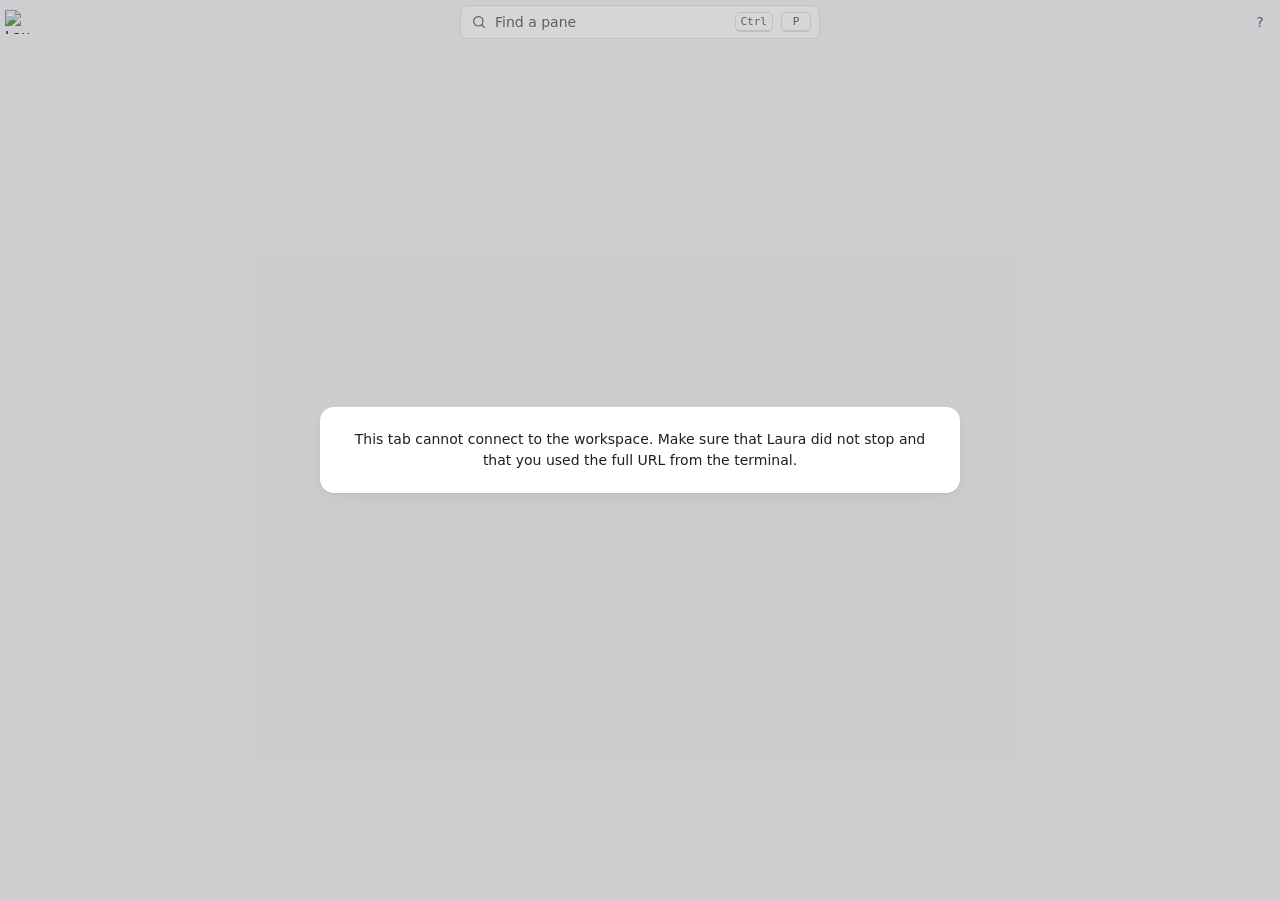
==== commit f269ff56: "Start Laura from a desktop icon (#165) `laura --shortcut` writes the Laura icon: a .desktop file on " ====
--- a/assets/web/index.html
+++ b/assets/web/index.html
@@ -4,6 +4,7 @@
 <meta charset="utf-8">
 <title>Laura</title>
 <base target="_blank">
+<link rel="icon" href="favicon.svg">
 <link rel="stylesheet" href="xterm.css">
 <link rel="stylesheet" href="style.css">
 <script src="xterm.js"></script>
@@ -12,7 +13,7 @@
 <script src="idiomorph.js"></script>
 </head>
 <body>
-<header id="top"><div class="l"><a class="brand tip-l" id="brand">Laura</a><button class="wsw tip-l" id="wsw" aria-haspopup="menu" aria-expanded="false" aria-controls="menu" disabled><span class="wl" id="wlabel"></span><span class="crumb" id="wroot"></span><span class="caret" id="caret" hidden>▾</span></button></div><button class="find tip-c" id="findbtn" data-tip="Find a pane  Ctrl+P" aria-label="Find a pane  Ctrl+P"><svg class="ic" viewBox="0 0 24 24" fill="none" stroke="currentColor" stroke-width="1.8" stroke-linecap="round"><circle cx="11" cy="11" r="7"/><path d="m20 20-3.5-3.5"/></svg><span>Find a pane</span><kbd>Ctrl</kbd><kbd>P</kbd></button><div class="r"><button class="iconbtn" id="helpbtn" data-tip="Keystrokes  Ctrl+H" aria-label="Keystrokes  Ctrl+H">?</button></div><div class="menu" id="menu" role="menu" aria-label="Workspaces" tabindex="-1" hidden></div></header>
+<header id="top"><div class="l"><a class="brand tip-l" id="brand"><img class="logo" src="favicon.svg" alt="Laura" width="24" height="24"></a><button class="wsw tip-l" id="wsw" aria-haspopup="menu" aria-expanded="false" aria-controls="menu" disabled><span class="wl" id="wlabel"></span><span class="crumb" id="wroot"></span><span class="caret" id="caret" hidden>▾</span></button></div><button class="find tip-c" id="findbtn" data-tip="Find a pane  Ctrl+P" aria-label="Find a pane  Ctrl+P"><svg class="ic" viewBox="0 0 24 24" fill="none" stroke="currentColor" stroke-width="1.8" stroke-linecap="round"><circle cx="11" cy="11" r="7"/><path d="m20 20-3.5-3.5"/></svg><span>Find a pane</span><kbd>Ctrl</kbd><kbd>P</kbd></button><div class="r"><button class="iconbtn" id="helpbtn" data-tip="Keystrokes  Ctrl+H" aria-label="Keystrokes  Ctrl+H">?</button></div><div class="menu" id="menu" role="menu" aria-label="Workspaces" tabindex="-1" hidden></div></header>
 <div id="grid">
 <div id="ws" tabindex="-1"></div>
 <div id="notice"></div>
--- a/assets/web/style.css
+++ b/assets/web/style.css
@@ -63,10 +63,10 @@
 }
 #top .l, #top .r { display: flex; align-items: center; gap: 10px; min-width: 0; }
 #top .r { grid-column: 3; justify-content: flex-end; }
-.brand { font-weight: 600; font-size: 15px; letter-spacing: -.01em; }
+.brand { display: flex; }
+.logo { width: 24px; height: 24px; flex: none; }
 /* With a Laura server, the brand links to the Laura server's page; without one it is plain text. */
 a.brand { color: inherit; text-decoration: none; }
-a.brand[href]:hover { color: var(--acc); }
 /* A long folder ends in … at its column's edge, short of **Find a pane**. */
 .crumb { color: var(--mute); white-space: nowrap; overflow: hidden; text-overflow: ellipsis; }
 .crumb::before { content: "/"; margin-right: 10px; color: var(--faint); }
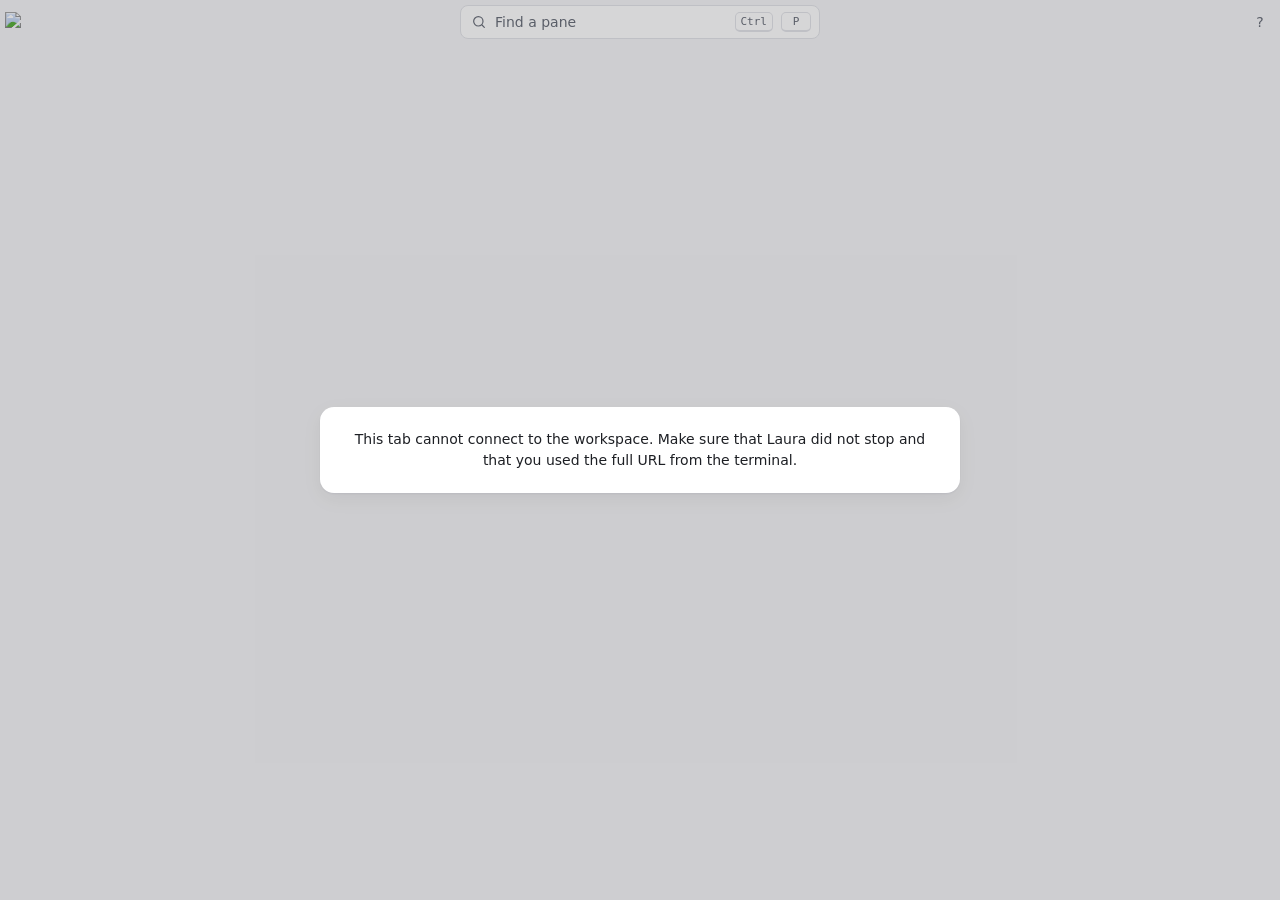
==== commit b9c4f251: "The tab icon is the Pebble mark, and the top-bar mark is smaller (#165) The user compared the tab ic" ====
--- a/assets/web/index.html
+++ b/assets/web/index.html
@@ -4,7 +4,7 @@
 <meta charset="utf-8">
 <title>Laura</title>
 <base target="_blank">
-<link rel="icon" href="favicon.svg">
+<link rel="icon" href="favicon.svg" type="image/svg+xml">
 <link rel="stylesheet" href="xterm.css">
 <link rel="stylesheet" href="style.css">
 <script src="xterm.js"></script>
@@ -13,7 +13,7 @@
 <script src="idiomorph.js"></script>
 </head>
 <body>
-<header id="top"><div class="l"><a class="brand tip-l" id="brand"><img class="logo" src="favicon.svg" alt="Laura" width="24" height="24"></a><button class="wsw tip-l" id="wsw" aria-haspopup="menu" aria-expanded="false" aria-controls="menu" disabled><span class="wl" id="wlabel"></span><span class="crumb" id="wroot"></span><span class="caret" id="caret" hidden>▾</span></button></div><button class="find tip-c" id="findbtn" data-tip="Find a pane  Ctrl+P" aria-label="Find a pane  Ctrl+P"><svg class="ic" viewBox="0 0 24 24" fill="none" stroke="currentColor" stroke-width="1.8" stroke-linecap="round"><circle cx="11" cy="11" r="7"/><path d="m20 20-3.5-3.5"/></svg><span>Find a pane</span><kbd>Ctrl</kbd><kbd>P</kbd></button><div class="r"><button class="iconbtn" id="helpbtn" data-tip="Keystrokes  Ctrl+H" aria-label="Keystrokes  Ctrl+H">?</button></div><div class="menu" id="menu" role="menu" aria-label="Workspaces" tabindex="-1" hidden></div></header>
+<header id="top"><div class="l"><a class="brand tip-l" id="brand"><img class="logo" src="logo.svg" alt="Laura" width="20" height="20"></a><button class="wsw tip-l" id="wsw" aria-haspopup="menu" aria-expanded="false" aria-controls="menu" disabled><span class="wl" id="wlabel"></span><span class="crumb" id="wroot"></span><span class="caret" id="caret" hidden>▾</span></button></div><button class="find tip-c" id="findbtn" data-tip="Find a pane  Ctrl+P" aria-label="Find a pane  Ctrl+P"><svg class="ic" viewBox="0 0 24 24" fill="none" stroke="currentColor" stroke-width="1.8" stroke-linecap="round"><circle cx="11" cy="11" r="7"/><path d="m20 20-3.5-3.5"/></svg><span>Find a pane</span><kbd>Ctrl</kbd><kbd>P</kbd></button><div class="r"><button class="iconbtn" id="helpbtn" data-tip="Keystrokes  Ctrl+H" aria-label="Keystrokes  Ctrl+H">?</button></div><div class="menu" id="menu" role="menu" aria-label="Workspaces" tabindex="-1" hidden></div></header>
 <div id="grid">
 <div id="ws" tabindex="-1"></div>
 <div id="notice"></div>
--- a/assets/web/style.css
+++ b/assets/web/style.css
@@ -64,12 +64,13 @@
 #top .l, #top .r { display: flex; align-items: center; gap: 10px; min-width: 0; }
 #top .r { grid-column: 3; justify-content: flex-end; }
 .brand { display: flex; }
-.logo { width: 24px; height: 24px; flex: none; }
-/* With a Laura server, the brand links to the Laura server's page; without one it is plain text. */
+.logo { width: 20px; height: 20px; flex: none; }
+/* The brand is the logo. With a Laura server, the logo links to the Laura server's page and dims
+   on hover; without one it is a plain image. */
 a.brand { color: inherit; text-decoration: none; }
+a.brand[href]:hover .logo { opacity: .75; }
 /* A long folder ends in … at its column's edge, short of **Find a pane**. */
 .crumb { color: var(--mute); white-space: nowrap; overflow: hidden; text-overflow: ellipsis; }
-.crumb::before { content: "/"; margin-right: 10px; color: var(--faint); }
 .crumb:empty { display: none; }
 /* The workspace switcher: the session label and the folder, then ▾ when it has a menu. In a narrow
    window the folder ends in … first, then the session label. */
@@ -82,7 +83,6 @@
 .wsw[aria-expanded=true]::after { display: none; }
 .wsw .wl { flex: 0 1 auto; min-width: 2ch; font-weight: 500; white-space: nowrap; overflow: hidden; text-overflow: ellipsis; }
 .wsw .crumb { flex: 0 1000 auto; min-width: 0; }
-.wsw .crumb::before { content: none; }
 .fallback { color: var(--mute); font-weight: 400 !important; }
 .caret { flex: none; color: var(--faint); font-size: 11px; }
 .menu {
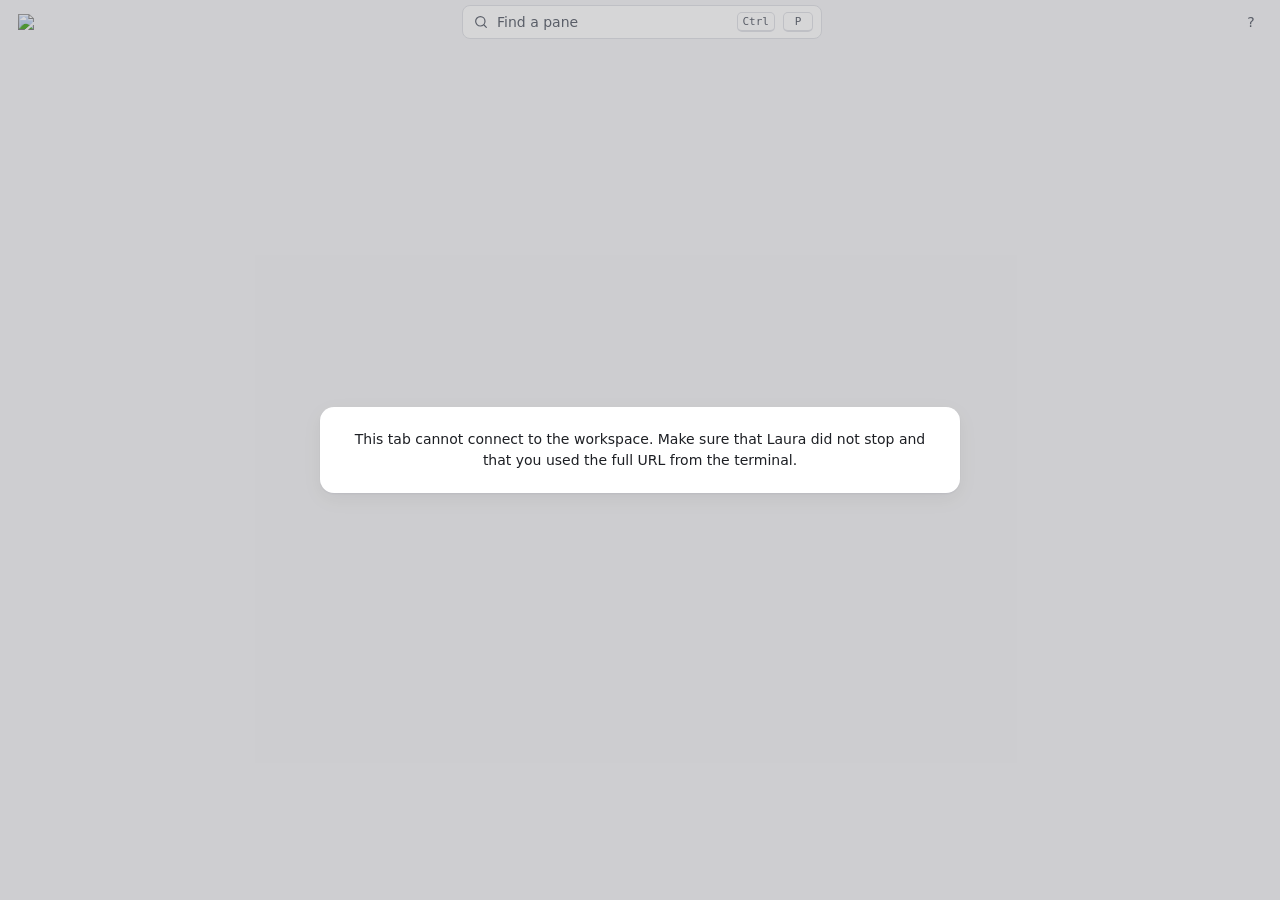
==== commit 3d1831db: "The Laura icon and the logo look the same everywhere (#177) Laura names the .ico by its content (lau" ====
--- a/assets/web/index.html
+++ b/assets/web/index.html
@@ -13,7 +13,7 @@
 <script src="idiomorph.js"></script>
 </head>
 <body>
-<header id="top"><div class="l"><a class="brand tip-l" id="brand"><img class="logo" src="logo.svg" alt="Laura" width="20" height="20"></a><button class="wsw tip-l" id="wsw" aria-haspopup="menu" aria-expanded="false" aria-controls="menu" disabled><span class="wl" id="wlabel"></span><span class="crumb" id="wroot"></span><span class="caret" id="caret" hidden>▾</span></button></div><button class="find tip-c" id="findbtn" data-tip="Find a pane  Ctrl+P" aria-label="Find a pane  Ctrl+P"><svg class="ic" viewBox="0 0 24 24" fill="none" stroke="currentColor" stroke-width="1.8" stroke-linecap="round"><circle cx="11" cy="11" r="7"/><path d="m20 20-3.5-3.5"/></svg><span>Find a pane</span><kbd>Ctrl</kbd><kbd>P</kbd></button><div class="r"><button class="iconbtn" id="helpbtn" data-tip="Keystrokes  Ctrl+H" aria-label="Keystrokes  Ctrl+H">?</button></div><div class="menu" id="menu" role="menu" aria-label="Workspaces" tabindex="-1" hidden></div></header>
+<header id="top"><div class="l"><a class="brand tip-l" id="brand"><img class="logo" src="logo.svg" alt="Laura" width="17" height="17"></a><button class="wsw tip-l" id="wsw" aria-haspopup="menu" aria-expanded="false" aria-controls="menu" disabled><span class="wl" id="wlabel"></span><span class="crumb" id="wroot"></span><span class="caret" id="caret" hidden>▾</span></button></div><button class="find tip-c" id="findbtn" data-tip="Find a pane  Ctrl+P" aria-label="Find a pane  Ctrl+P"><svg class="ic" viewBox="0 0 24 24" fill="none" stroke="currentColor" stroke-width="1.8" stroke-linecap="round"><circle cx="11" cy="11" r="7"/><path d="m20 20-3.5-3.5"/></svg><span>Find a pane</span><kbd>Ctrl</kbd><kbd>P</kbd></button><div class="r"><button class="iconbtn" id="helpbtn" data-tip="Keystrokes  Ctrl+H" aria-label="Keystrokes  Ctrl+H">?</button></div><div class="menu" id="menu" role="menu" aria-label="Workspaces" tabindex="-1" hidden></div></header>
 <div id="grid">
 <div id="ws" tabindex="-1"></div>
 <div id="notice"></div>
--- a/assets/web/style.css
+++ b/assets/web/style.css
@@ -55,16 +55,18 @@
 /* The highlight chip's `×` has its own tooltip. */
 .hlc:has(.x:hover)::after { display: none; }
 
-/* The top bar and the bottom line line up with the panes' outer edges: `--side` is the grid's
-   margin (`report` in app.js), and a pane's card is inset 5px. */
+/* The top bar lines up with the pane headers' contents, so the logo sits over the pane id: `--side`
+   is the grid's margin (`report` in app.js), a pane's card is inset 5px, and `.head` adds 1px plus
+   its padding (12px left, 8px right). The bottom line lines up with the cards' outer edges. */
 #top {
   position: absolute; top: 0; left: 0; right: 0; height: 44px; box-sizing: border-box;
-  display: grid; grid-template-columns: 1fr auto 1fr; align-items: center; gap: 12px; padding: 0 calc(var(--side, 0px) + 5px);
+  display: grid; grid-template-columns: 1fr auto 1fr; align-items: center; gap: 12px;
+  padding: 0 calc(var(--side, 0px) + 14px) 0 calc(var(--side, 0px) + 18px);
 }
 #top .l, #top .r { display: flex; align-items: center; gap: 10px; min-width: 0; }
 #top .r { grid-column: 3; justify-content: flex-end; }
 .brand { display: flex; }
-.logo { width: 20px; height: 20px; flex: none; }
+.logo { width: 17px; height: 17px; flex: none; }
 /* The brand is the logo. With a Laura server, the logo links to the Laura server's page and dims
    on hover; without one it is a plain image. */
 a.brand { color: inherit; text-decoration: none; }
@@ -637,7 +639,7 @@
 
 /* The Laura server's page (`serve.html`). The page scrolls, and the top bar is in the flow. */
 body.sv { height: auto; min-height: 100%; overflow: auto; display: flex; flex-direction: column; }
-.sv #top { position: static; flex: none; padding: 0 16px; }
+.sv #top { position: static; flex: none; }
 .sv main { max-width: 760px; width: 100%; box-sizing: border-box; margin: 14px auto 30px; padding: 0 20px; flex: 1; }
 .sv h1 { font-size: 20px; margin: 0 0 14px; }
 .sv h2 { font-size: 14px; margin: 26px 0 10px; }
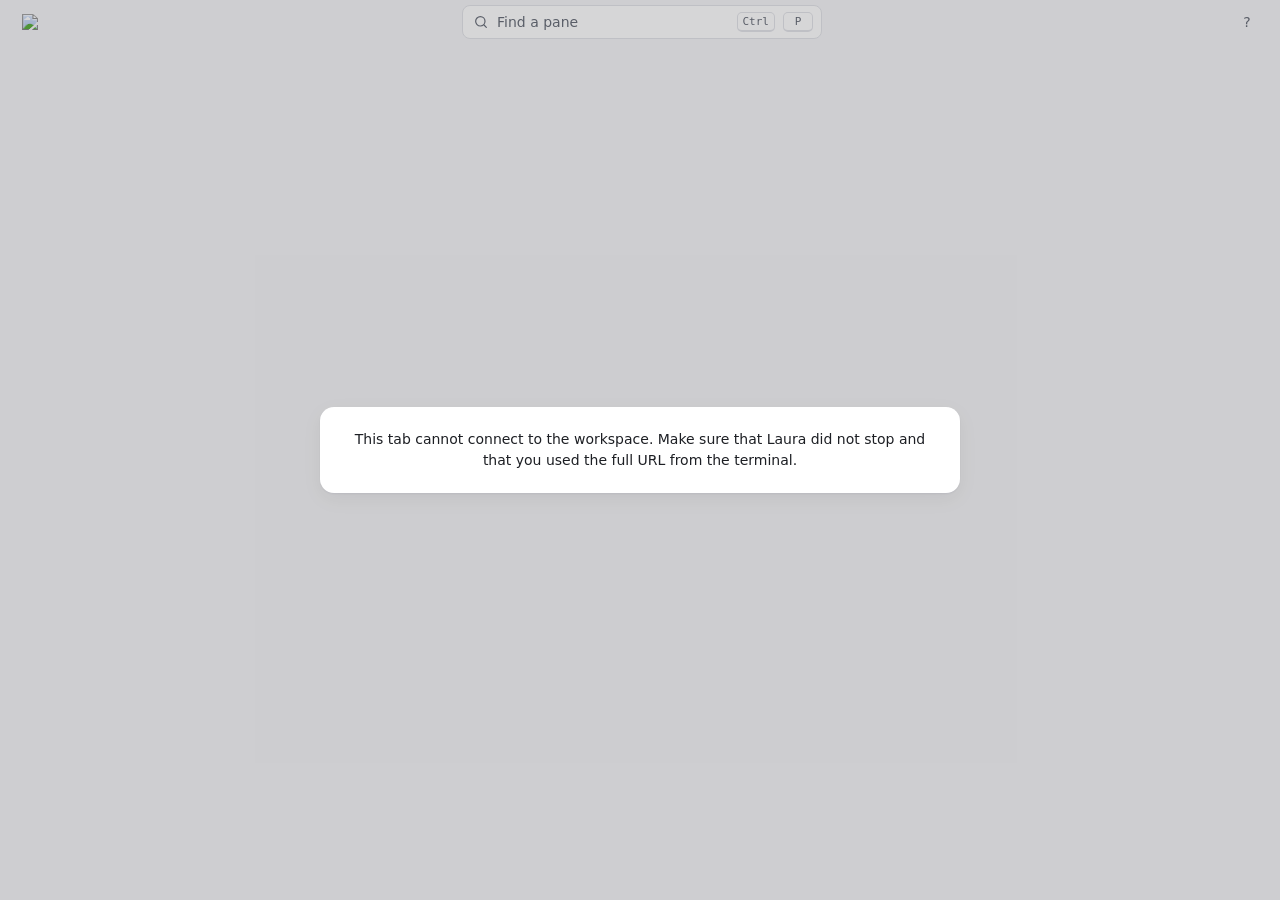
==== commit abf705e9: "The shell floats in a drawer (#187) Once another pane is open in the web app, the panes fill the wor" ====
--- a/assets/web/index.html
+++ b/assets/web/index.html
@@ -18,7 +18,7 @@
 <div id="ws" tabindex="-1"></div>
 <div id="notice"></div>
 </div>
-<div id="status"><div id="hint"></div><div id="sbar"></div></div>
+<div id="status"><div id="hint"></div><button id="sbtn" class="sbtn tip-up tip-c" hidden><span class="dot"></span><b></b><kbd>Ctrl</kbd><kbd>`</kbd></button><div id="sbar"></div></div>
 <div id="veil" class="veil" hidden><div id="help" class="modal help" hidden></div><div id="popup" class="modal" hidden><input id="pq" placeholder="Find a pane or a workspace" autocomplete="off"><div id="prows"></div></div></div>
 <div id="overlay" hidden><div class="box"><p id="overlay-text"></p><div class="obtns"><button id="continue" hidden>Use this tab</button><button id="showws" hidden>Show the workspaces</button></div></div></div>
 <script src="app.js"></script>
--- a/assets/web/style.css
+++ b/assets/web/style.css
@@ -1,6 +1,7 @@
-/* The workspace is light; the shell and an editor view keep Nord. The ANSI palette is the one place
-   colors live: app.js hands `:root`'s Nord set and `--term-*` to xterm.js, and `src/web.rs` styles
-   pane rows with `var(--ansi-N)`, which `.rows` overrides with a light set. */
+/* The workspace and the shell are light; an editor view keeps Nord. The ANSI palette is the one
+   place colors live: app.js hands `:root`'s Nord set and `--term-*` to an editor pane's xterm.js,
+   and `.rows`' light set to the shell's; `src/web.rs` styles pane rows with `var(--ansi-N)`, which
+   `.rows` overrides with the light set. */
 /* Bundled, so the cell grid measures one font on every machine. */
 @font-face { font-family: Inter; src: url(/fonts/Inter.woff2) format("woff2"); font-weight: 100 900; font-display: block; }
 @font-face { font-family: "JetBrains Mono"; src: url(/fonts/JetBrainsMono.woff2) format("woff2"); font-weight: 100 800; font-display: block; }
@@ -15,7 +16,7 @@
   --sans: Inter, system-ui, sans-serif; --mono: "JetBrains Mono", ui-monospace, Consolas, monospace;
   --thumb: #c4c7cf;
   --r: 10px; --shadow: 0 1px 2px rgb(16 24 40 / .05), 0 6px 20px rgb(16 24 40 / .06);
-  --term-bg: #2e3440; --term-fg: #d8dee9; --term-sel: #434c5e;
+  --term-bg: #2e3440; --term-fg: #d8dee9; --term-sel: #434c5e; --shell-sel: #dfe2fb;
   --ansi-0: #3b4252; --ansi-1: #bf616a; --ansi-2: #a3be8c; --ansi-3: #ebcb8b;
   --ansi-4: #81a1c1; --ansi-5: #b48ead; --ansi-6: #88c0d0; --ansi-7: #e5e9f0;
   --ansi-8: #4c566a; --ansi-9: #bf616a; --ansi-10: #a3be8c; --ansi-11: #ebcb8b;
@@ -39,6 +40,8 @@
 /* The cell grid stays monospace, so measurement and the rows don't move. */
 .probe, .row, .g, .term { font-family: var(--mono); }
 .probe { position: absolute; visibility: hidden; white-space: pre; line-height: normal; }
+/* On screen, so xterm.js draws it: it pauses a terminal out of view. */
+.tprobe { position: fixed; left: 0; top: 0; visibility: hidden; pointer-events: none; }
 .mute { color: var(--mute); }
 .sm { font-size: 12px; }
 
@@ -278,13 +281,33 @@
 .xterm .xterm-scrollable-element > .scrollbar.vertical > .slider {
   left: 2px !important; width: 6px !important; border-radius: 3px; background: var(--thumb) !important;
 }
-/* A terminal's dark body fills the card below the header; the padding keeps the cells where
+/* An editor pane's dark body fills the card below the header; the padding keeps the cells where
    they were. xterm's size comes from `resize`, not from this box. */
-.pane:is(.shell, .editor) .term {
+.pane.editor .term {
   left: 6px; right: 6px;
   padding: 0 calc(var(--cw) - 6px);
   background: var(--term-bg);
 }
+/* The shell's white body fills the card below the header, with room around the text. app.js fits
+   xterm.js to this box, less the padding (`fitShell`). */
+.pane.shell .term { left: 6px; right: 6px; padding: 16px 20px; background: var(--pane); }
+/* The drawer: the shell above the bottom line, over the panes, while the shell has focus. The
+   same pane 0 card and xterm.js as the shell as a pane, placed here, not by its cells. Centred with
+   `left`, not `transform`, which blurs xterm's WebGL canvas. Closed, the drawer keeps its box, so
+   the shell keeps its size and the agent doesn't redraw. */
+.pane.shell.drawer {
+  z-index: 5; top: auto; bottom: 8px; height: 54%;
+  width: min(980px, calc(100% - 80px)); left: max(40px, calc((100% - 980px) / 2));
+}
+.pane.shell.drawer::before {
+  border-radius: 14px; border-color: var(--acc-line);
+  box-shadow: 0 2px 4px rgb(16 24 40 / .06), 0 18px 48px rgb(16 24 40 / .18);
+}
+.pane.shell.drawer .term { border-radius: 0 0 13px 13px; }
+.pane.shell.drawer:not(.open) { visibility: hidden; pointer-events: none; }
+/* **⊟ Pane** and **⇱ Drawer** in the shell's pane header. */
+.hbtn { flex: none; border: 1px solid var(--line); background: #fff; border-radius: 6px; padding: 1px 8px; font-size: 12px; color: var(--mute); }
+.hbtn:hover { color: var(--fg); }
 /* An editor pane in its file view keeps its xterm fed, hidden but measurable. */
 .pane.file .term { visibility: hidden; }
 .pane:not(.file, .browser) .rows { display: none; }
@@ -554,11 +577,26 @@
 .pop.more .hd { display: none; }
 .err { margin-bottom: 10px; padding: 6px 10px; border-radius: 7px; background: var(--bad-soft); color: var(--bad); font-size: 12.5px; }
 
-/* The bottom line, right below the grid: the hint line on the left, the status bar on the right. */
+/* The bottom line, right below the grid: the hint line on the left, the status bar on the right,
+   and the shell button in the middle while the drawer is in use. */
 #status {
   position: absolute; top: calc(44px + var(--ch) * var(--rows)); left: 0; right: 0; height: 34px; box-sizing: border-box;
   display: flex; align-items: center; gap: 16px; padding: 0 calc(var(--side, 0px) + 5px); font-size: 12px; color: var(--mute);
 }
+#status:has(#sbtn:not([hidden])) { display: grid; grid-template-columns: 1fr auto 1fr; }
+#status:has(#sbtn:not([hidden])) #sbar { justify-self: end; max-width: 100%; }
+/* The shell button: the drawer's handle. The dot pulses while the shell prints. */
+.sbtn {
+  display: inline-flex; align-items: center; gap: 8px; padding: 2px 6px 2px 10px; cursor: pointer;
+  font: 12.5px var(--sans); color: var(--fg); background: #fff; border: 1px solid var(--line); border-radius: 999px; box-shadow: var(--shadow);
+}
+.sbtn[hidden] { display: none; }
+.sbtn b { font-weight: 600; }
+.sbtn .dot { background: var(--faint); }
+.sbtn.busy .dot { background: var(--acc); animation: pulse 1.2s infinite; }
+.sbtn.open { border-color: var(--acc-line); background: var(--acc-soft); }
+@keyframes pulse { 50% { opacity: .35; } }
+@media (prefers-reduced-motion: reduce) { .sbtn.busy .dot { animation: none; } }
 #hint { flex: 1; min-width: 0; display: flex; align-items: center; gap: 6px; overflow: hidden; white-space: nowrap; }
 #hint > * { flex: none; }
 #hint .sep { width: 1px; height: 12px; background: var(--line); margin: 0 6px; }
